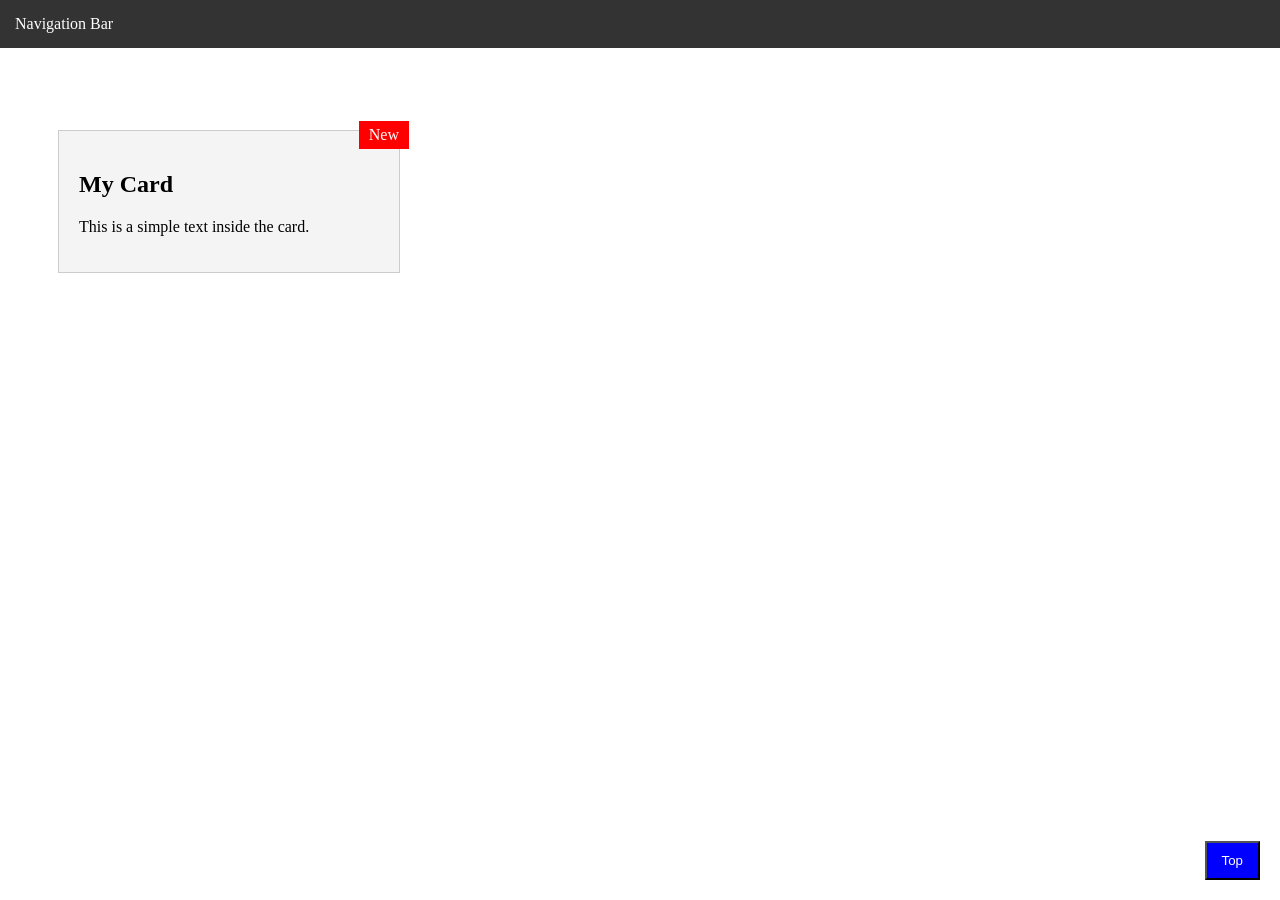
==== ex01/index.html @ d516afad "Initial commit: add ex00 to ex06" ====
<!DOCTYPE html>
<html lang="en">

<head>
    <meta charset="UTF-8">
    <meta name="viewport" content="width=device-width, initial-scale=1.0">
    <title>Exercise 01: Positioning</title>
    <link rel="stylesheet" href="style.css">
</head>

<body>
    <div class="navbar">
        Navigation Bar
    </div>

    <br><br><br><br>

    <div class="card">
        <h2>My Card</h2>
        <p>This is a simple text inside the card.</p>

        <div class="badge">New</div>
    </div>

    <button class="back-to-top">Top</button>


</body>

</html>
---- ex01/style.css ----
.navbar {
    position: fixed;
    top: 0;
    left: 0;
    width: 100%;
    background-color: #333;
    color: white;
    padding: 15px;
    z-index: 10; 
}

.card {
    position: relative; 
    width: 300px;
    background-color: #f4f4f4;
    border: 1px solid #ccc;
    padding: 20px;
    margin: 50px;
}

.badge {
    position: absolute;
    top: -10px; 
    right: -10px;
    background-color: red;
    color: white;
    padding: 5px 10px;
}

.back-to-top {
    position: fixed;
    bottom: 20px;
    right: 20px;
    padding: 10px 15px;
    background-color: blue;
    color: white;
}
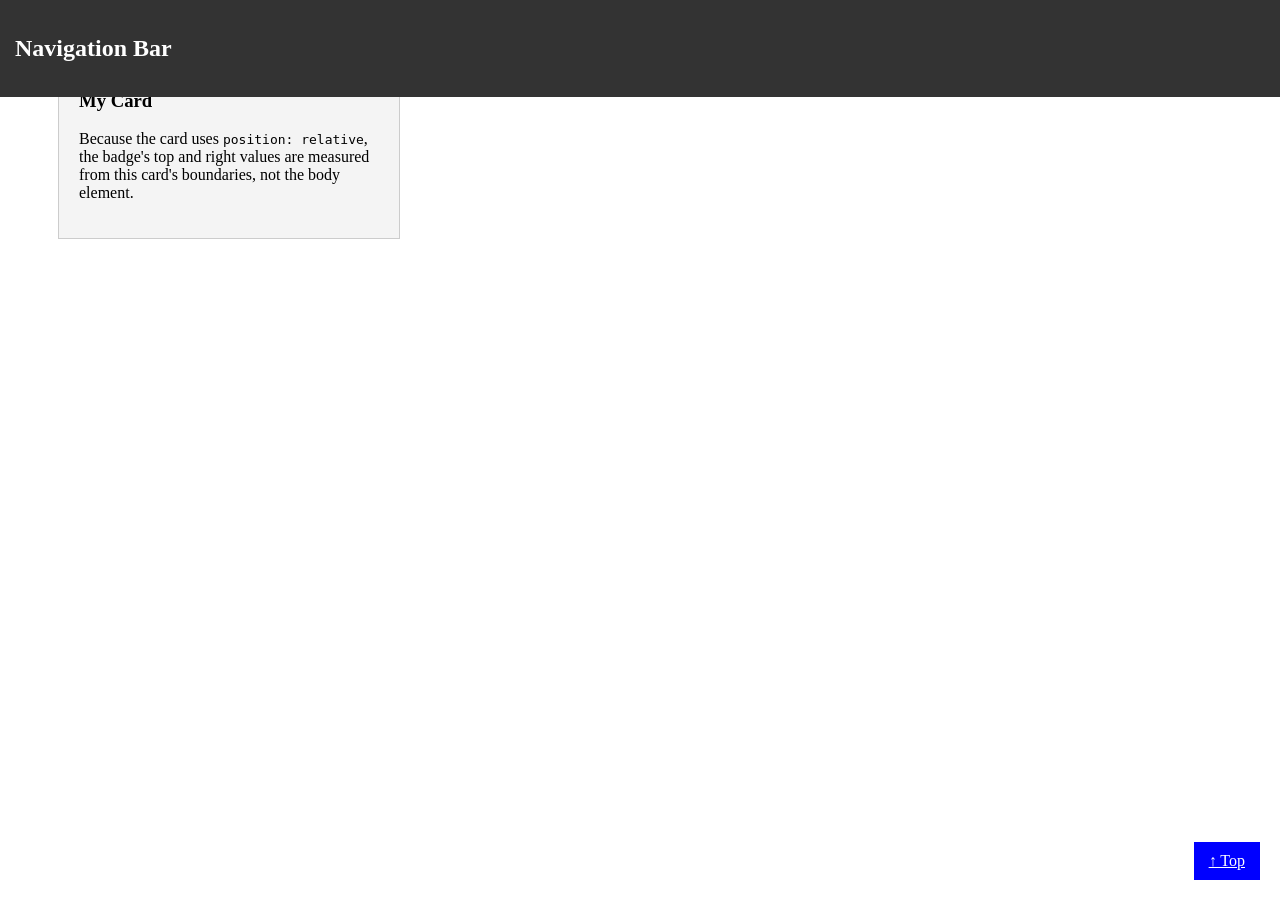
==== commit 593634d0: "Update index.html" ====
--- a/ex01/index.html
+++ b/ex01/index.html
@@ -1,30 +1,24 @@
 <!DOCTYPE html>
 <html lang="en">
+<head>
+  <meta charset="UTF-8">
+  <meta name="viewport" content="width=device-width, initial-scale=1.0">
+  <title>CSS Positioning</title>
+  <link rel="stylesheet" href="style.css">
+</head>
+<body>
 
-<head>
-    <meta charset="UTF-8">
-    <meta name="viewport" content="width=device-width, initial-scale=1.0">
-    <title>Exercise 01: Positioning</title>
-    <link rel="stylesheet" href="style.css">
-</head>
+  <nav class="navbar">
+    <h2>Navigation Bar</h2>
+  </nav>
 
-<body>
-    <div class="navbar">
-        Navigation Bar
-    </div>
+  <div class="card">
+    <span class="badge">NEW</span>
+    <h3>My Card</h3>
+    <p>Because the card uses <code>position: relative</code>, the badge's top and right values are measured from this card's boundaries, not the body element.</p>
+  </div>
 
-    <br><br><br><br>
-
-    <div class="card">
-        <h2>My Card</h2>
-        <p>This is a simple text inside the card.</p>
-
-        <div class="badge">New</div>
-    </div>
-
-    <button class="back-to-top">Top</button>
-
+  <a href="#" class="back-to-top">↑ Top</a>
 
 </body>
-
-</html>+</html>
